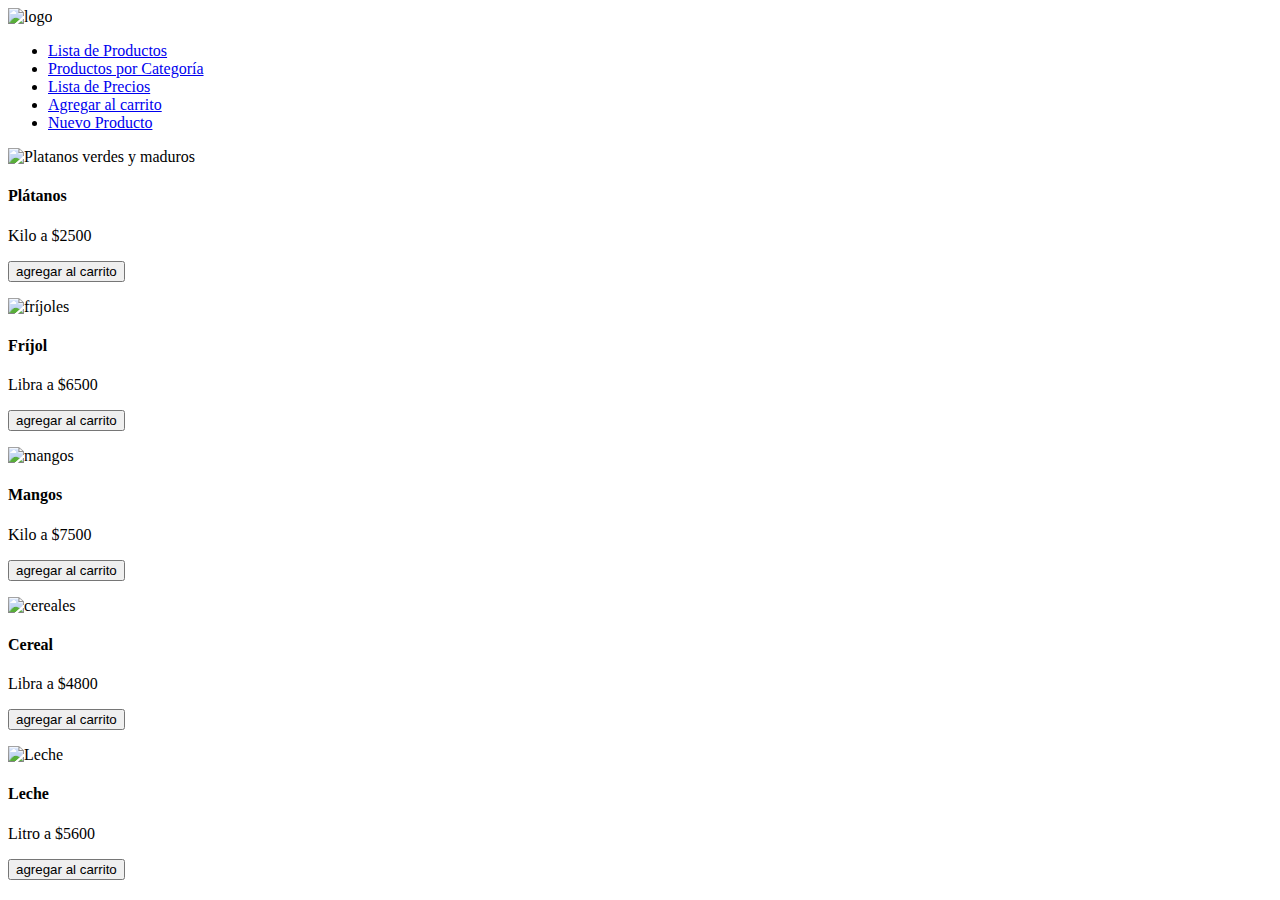
==== html/index.html @ a5876fba "primer commit" ====
<!DOCTYPE html>
<html lang="es">
  <head>
    <meta charset="UTF-8">
    <meta http-equiv="X-UA-Compatible" content="IE=edge">
    <meta name="viewport" content="width=device-width, initial-scale=1.0">
    <title>Document</title>
  </head>
  
<body>
  <nav>
    <div>
      <div>
        <img src="E:\IU Digital\Semestre 3\Ingeniería Web 1\MiPrimeraPaginaWeb\html\imagenes\logo_frutas_verduras.jpg" alt="logo" width="170" height="150">
      </div>
    </div>
      <ul>
        <li>
          <a href="#">Lista de Productos</a>
        </li>
        <li>
          <a href="#">Productos por Categoría</a>
        </li>
        <li>
          <a href="#">Lista de Precios</a>
          <li>
            <a href="#">Agregar al carrito</a>
          </li>
        </li>
        <li>
          <a href="file:///E:/IU%20Digital/Semestre%203/Ingenier%C3%ADa%20Web%201/MiPrimeraPaginaWeb/html/formulario.html" target="_self">Nuevo Producto</a>
        </li>
      </ul>
      <div>
        <div>
          <img src="E:\IU Digital\Semestre 3\Ingeniería Web 1\MiPrimeraPaginaWeb\html\imagenes\plátanos.jpg" width="350" height="210" alt="Platanos verdes y maduros">
          <div>
            <h4>Plátanos</h4>
            <p>Kilo a $2500</p>
            <button> agregar al carrito</button>
            <p></p>
          </div>
        </div>
        <div>
          <img src="E:\IU Digital\Semestre 3\Ingeniería Web 1\MiPrimeraPaginaWeb\html\imagenes\fríjol.jpg" width="350" height="210" alt="fríjoles">
          <div>
            <h4>Fríjol</h4>
            <p>Libra a $6500</p>
            <button> agregar al carrito</button>
            <p></p>
          </div>
        </div>
        <div>
          <img src="E:\IU Digital\Semestre 3\Ingeniería Web 1\MiPrimeraPaginaWeb\html\imagenes\mangos.jpg" width="350" height="310" alt="mangos">
          <div>
            <h4>Mangos</h4>
            <p>Kilo a $7500</p>
            <button> agregar al carrito</button>
            <p></p>
          </div>
        </div>
        <div>
          <img src="E:\IU Digital\Semestre 3\Ingeniería Web 1\MiPrimeraPaginaWeb\html\imagenes\cereales.jpg" width="350" height="350" alt="cereales">
          <div>
            <h4>Cereal</h4>
            <p>Libra a $4800</p>
            <button> agregar al carrito</button>
            <p></p>
          </div>
        </div>
        <div>
          <img src="E:\IU Digital\Semestre 3\Ingeniería Web 1\MiPrimeraPaginaWeb\html\imagenes\leche.jpg" width="210" height="350" alt="Leche">
          <div>
            <h4>Leche</h4>
            <p>Litro a $5600</p>
            <button> agregar al carrito</button>
            <p></p>
          </div>
        </div>
      </div>
  </nav>
    
</body>
</html>
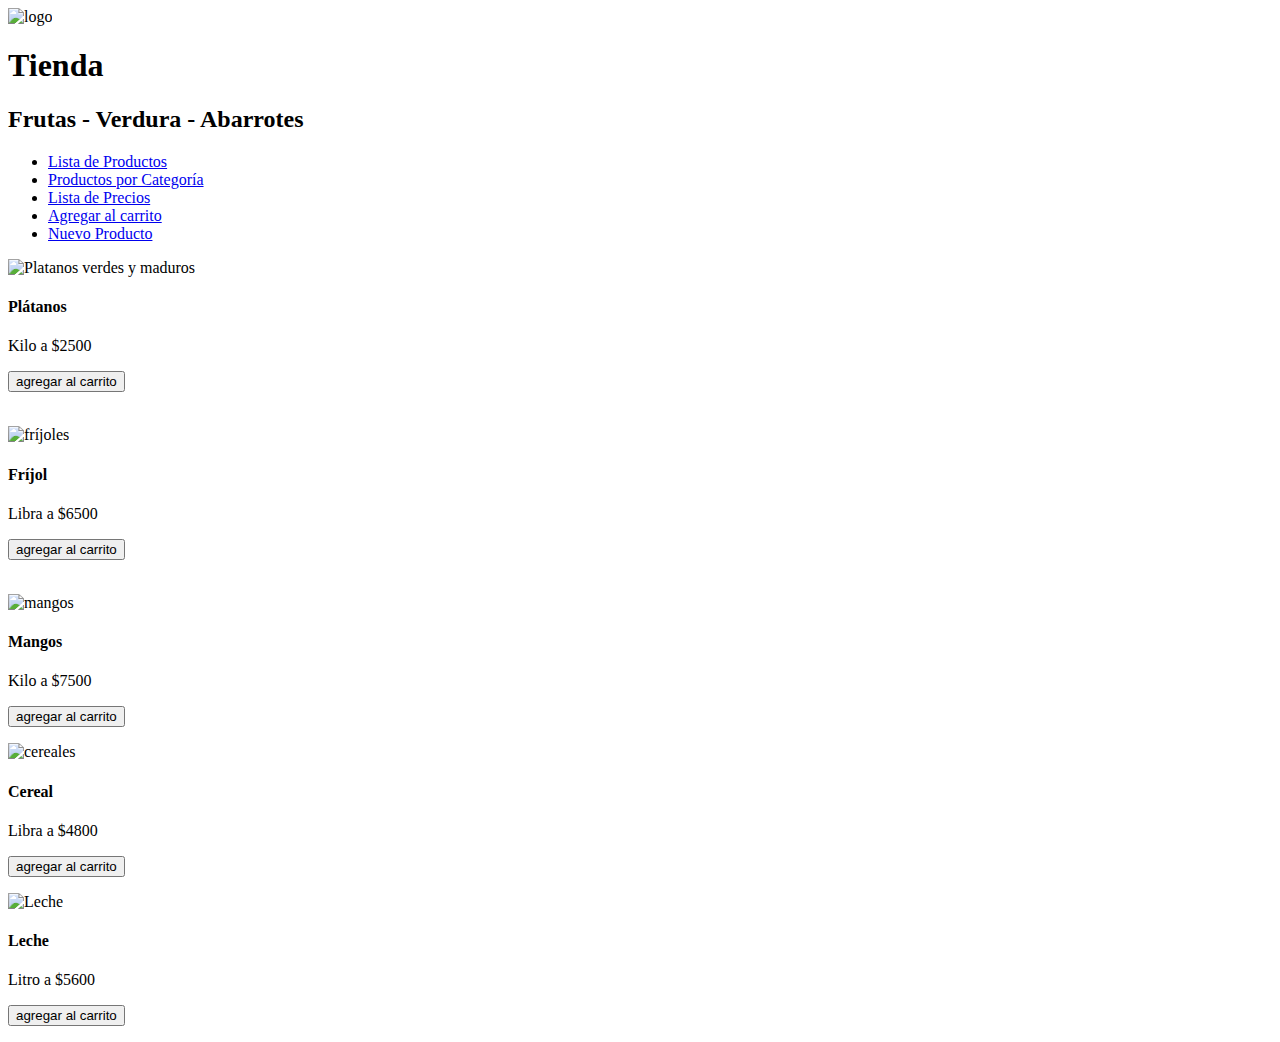
==== commit 705b7fa6: "add: style formulario" ====
--- a/html/index.html
+++ b/html/index.html
@@ -5,80 +5,95 @@
     <meta http-equiv="X-UA-Compatible" content="IE=edge">
     <meta name="viewport" content="width=device-width, initial-scale=1.0">
     <title>Document</title>
+    <link rel="stylesheet" href="E:\IU Digital\Semestre 3\Ingeniería Web 1\MiPrimeraPaginaWeb\css/styles.css">
   </head>
   
 <body>
-  <nav>
-    <div>
-      <div>
-        <img src="E:\IU Digital\Semestre 3\Ingeniería Web 1\MiPrimeraPaginaWeb\html\imagenes\logo_frutas_verduras.jpg" alt="logo" width="170" height="150">
+  <title> Tienda de Frutas - Verdura - Abarrotes</title>
+  <div id="main_wrapper">
+      <header>
+        <div id="main_title">
+          <img src="E:\IU Digital\Semestre 3\Ingeniería Web 1\MiPrimeraPaginaWeb\html\imagenes\logo_frutas_verduras.jpg" alt="logo" id="logo" width="170" height="130">
+          <h1>Tienda</h1>
+          <h2>Frutas - Verdura - Abarrotes</h2>
+        </div>
+        
+        <nav>
+          <ul>
+            <li>
+                <a href="#" class="btn">Lista de Productos</a>
+            </li>
+            <li>
+                <a href="#" class="btn">Productos por Categoría</a>
+            </li>
+            <li>
+                <a href="#" class="btn">Lista de Precios</a>
+            </li>
+            <li>
+                <a href="#" class="btn">Agregar al carrito</a>
+            </li>
+            <li><a href="file:///E:/IU%20Digital/Semestre%203/Ingenier%C3%ADa%20Web%201/MiPrimeraPaginaWeb/html/formulario.html" class="btn" target="_self">Nuevo Producto</a></li>
+          </ul>
+        </ul>
+        </nav>
+      </header>
+      
+      <section>
       </div>
-    </div>
-      <ul>
-        <li>
-          <a href="#">Lista de Productos</a>
-        </li>
-        <li>
-          <a href="#">Productos por Categoría</a>
-        </li>
-        <li>
-          <a href="#">Lista de Precios</a>
-          <li>
-            <a href="#">Agregar al carrito</a>
-          </li>
-        </li>
-        <li>
-          <a href="file:///E:/IU%20Digital/Semestre%203/Ingenier%C3%ADa%20Web%201/MiPrimeraPaginaWeb/html/formulario.html" target="_self">Nuevo Producto</a>
-        </li>
-      </ul>
-      <div>
-        <div>
-          <img src="E:\IU Digital\Semestre 3\Ingeniería Web 1\MiPrimeraPaginaWeb\html\imagenes\plátanos.jpg" width="350" height="210" alt="Platanos verdes y maduros">
-          <div>
-            <h4>Plátanos</h4>
-            <p>Kilo a $2500</p>
-            <button> agregar al carrito</button>
-            <p></p>
+        </ul>
+        <div class="product content">
+          <div class="product-card">
+            <img src="E:\IU Digital\Semestre 3\Ingeniería Web 1\MiPrimeraPaginaWeb\html\imagenes\plátanos.jpg" width="180" height="120" alt="Platanos verdes y maduros">
+            <div class="text">
+              <h4 class="nombreProducto">Plátanos</h4>
+              <p class="text">Kilo a $2500</p>
+              <button> agregar al carrito</button>
+              <p></p>
+            </div>
+          </div>
+          <br>
+          <div class="product-card">
+            <img src="E:\IU Digital\Semestre 3\Ingeniería Web 1\MiPrimeraPaginaWeb\html\imagenes\fríjol.jpg" width="180" height="120" alt="fríjoles">
+            <div class="text">
+              <h4 class="nombreProducto">Fríjol</h4>
+              <p class="text">Libra a $6500</p>
+              <button> agregar al carrito</button>
+              <p></p>
+            </div>
+          </div>
+          <br>
+          <div class="product-card">
+            <img src="E:\IU Digital\Semestre 3\Ingeniería Web 1\MiPrimeraPaginaWeb\html\imagenes\mangos.jpg" width="180" height="120" alt="mangos">
+            <div class="text">
+              <h4 class="nombreProducto">Mangos</h4>
+              <p class="text">Kilo a $7500</p>
+              <button> agregar al carrito</button>
+              <p></p>
+            </div>
+          </div>
+          <div class="product-card">
+            <img src="E:\IU Digital\Semestre 3\Ingeniería Web 1\MiPrimeraPaginaWeb\html\imagenes\cereales.jpg" width="180" height="120" alt="cereales">
+            <div class="text">
+              <h4 class="nombreProducto">Cereal</h4>
+              <p class="text">Libra a $4800</p>
+              <button> agregar al carrito</button>
+              <p></p>
+            </div>
+          </div>
+          <div class="product-card">
+            <img src="E:\IU Digital\Semestre 3\Ingeniería Web 1\MiPrimeraPaginaWeb\html\imagenes\leche.jpg" width="120" height="180" alt="Leche">
+            <div class="text">
+              <h4 class="nombreProducto">Leche</h4>
+              <p class="text">Litro a $5600</p>
+              <button> agregar al carrito</button>
+              <p></p>
+            </div>
           </div>
         </div>
-        <div>
-          <img src="E:\IU Digital\Semestre 3\Ingeniería Web 1\MiPrimeraPaginaWeb\html\imagenes\fríjol.jpg" width="350" height="210" alt="fríjoles">
-          <div>
-            <h4>Fríjol</h4>
-            <p>Libra a $6500</p>
-            <button> agregar al carrito</button>
-            <p></p>
-          </div>
-        </div>
-        <div>
-          <img src="E:\IU Digital\Semestre 3\Ingeniería Web 1\MiPrimeraPaginaWeb\html\imagenes\mangos.jpg" width="350" height="310" alt="mangos">
-          <div>
-            <h4>Mangos</h4>
-            <p>Kilo a $7500</p>
-            <button> agregar al carrito</button>
-            <p></p>
-          </div>
-        </div>
-        <div>
-          <img src="E:\IU Digital\Semestre 3\Ingeniería Web 1\MiPrimeraPaginaWeb\html\imagenes\cereales.jpg" width="350" height="350" alt="cereales">
-          <div>
-            <h4>Cereal</h4>
-            <p>Libra a $4800</p>
-            <button> agregar al carrito</button>
-            <p></p>
-          </div>
-        </div>
-        <div>
-          <img src="E:\IU Digital\Semestre 3\Ingeniería Web 1\MiPrimeraPaginaWeb\html\imagenes\leche.jpg" width="210" height="350" alt="Leche">
-          <div>
-            <h4>Leche</h4>
-            <p>Litro a $5600</p>
-            <button> agregar al carrito</button>
-            <p></p>
-          </div>
-        </div>
-      </div>
-  </nav>
+
+      </section>
+      
+    
     
 </body>
 </html>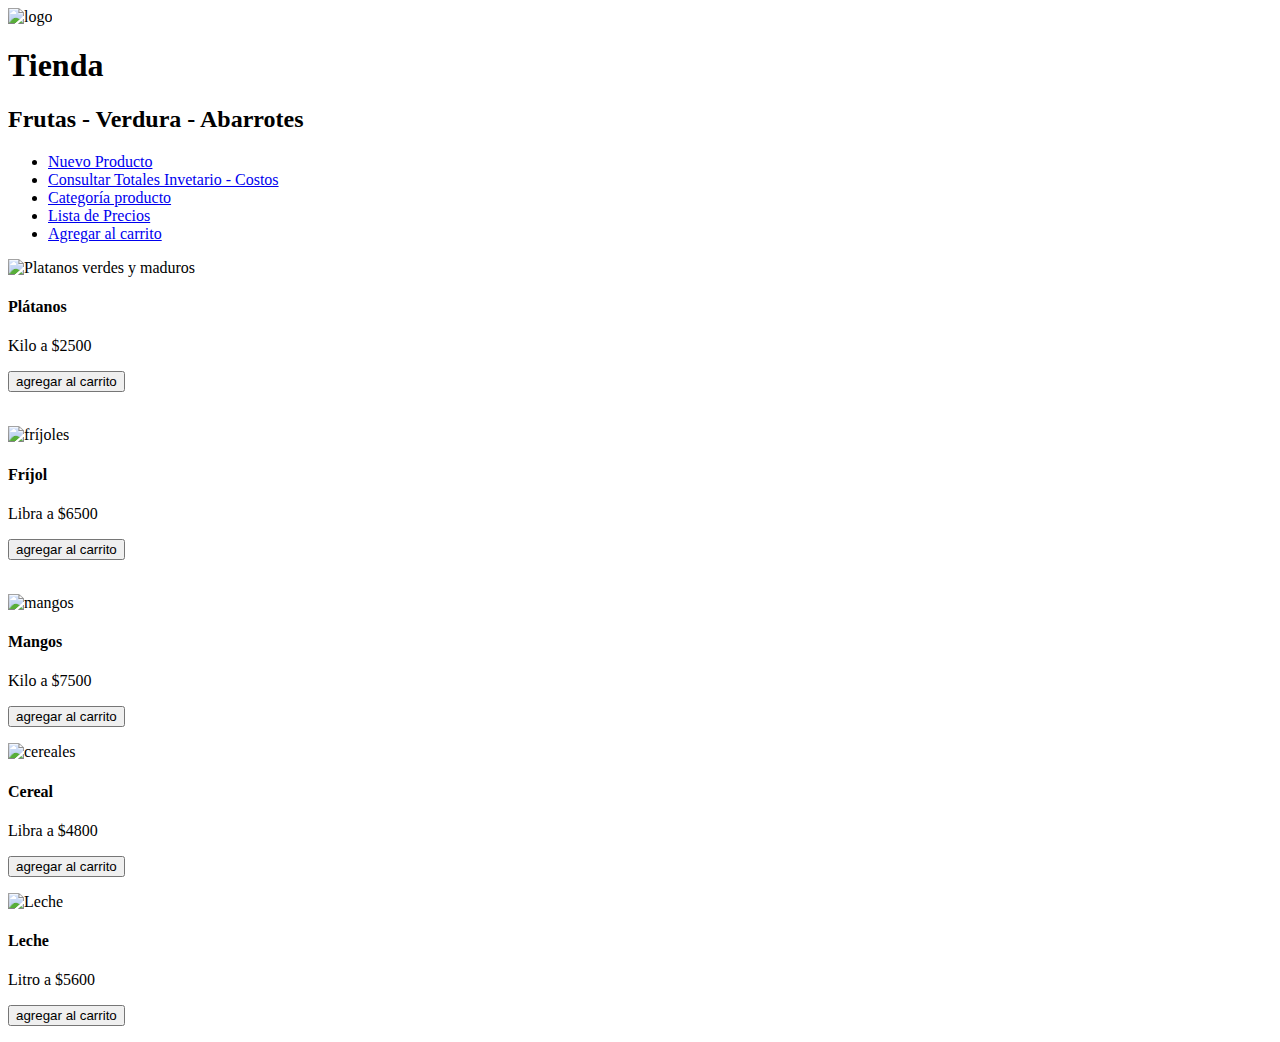
==== commit 48bd40ce: "una nurvo archivo de html uno css y un js" ====
--- a/html/index.html
+++ b/html/index.html
@@ -20,11 +20,12 @@
         
         <nav>
           <ul>
+            <li><a href="file:///E:/IU%20Digital/Semestre%203/Ingenier%C3%ADa%20Web%201/MiPrimeraPaginaWeb/html/formulario.html" class="btn" target="_self">Nuevo Producto</a></li>
             <li>
-                <a href="#" class="btn">Lista de Productos</a>
+                <a href="file:///E:\IU Digital\Semestre 3\Ingeniería Web 1\MiPrimeraPaginaWeb\html/invetario.html" class="btn">Consultar Totales Invetario - Costos</a>
             </li>
             <li>
-                <a href="#" class="btn">Productos por Categoría</a>
+                <a href="#" class="btn">Categoría producto</a>
             </li>
             <li>
                 <a href="#" class="btn">Lista de Precios</a>
@@ -32,7 +33,6 @@
             <li>
                 <a href="#" class="btn">Agregar al carrito</a>
             </li>
-            <li><a href="file:///E:/IU%20Digital/Semestre%203/Ingenier%C3%ADa%20Web%201/MiPrimeraPaginaWeb/html/formulario.html" class="btn" target="_self">Nuevo Producto</a></li>
           </ul>
         </ul>
         </nav>
